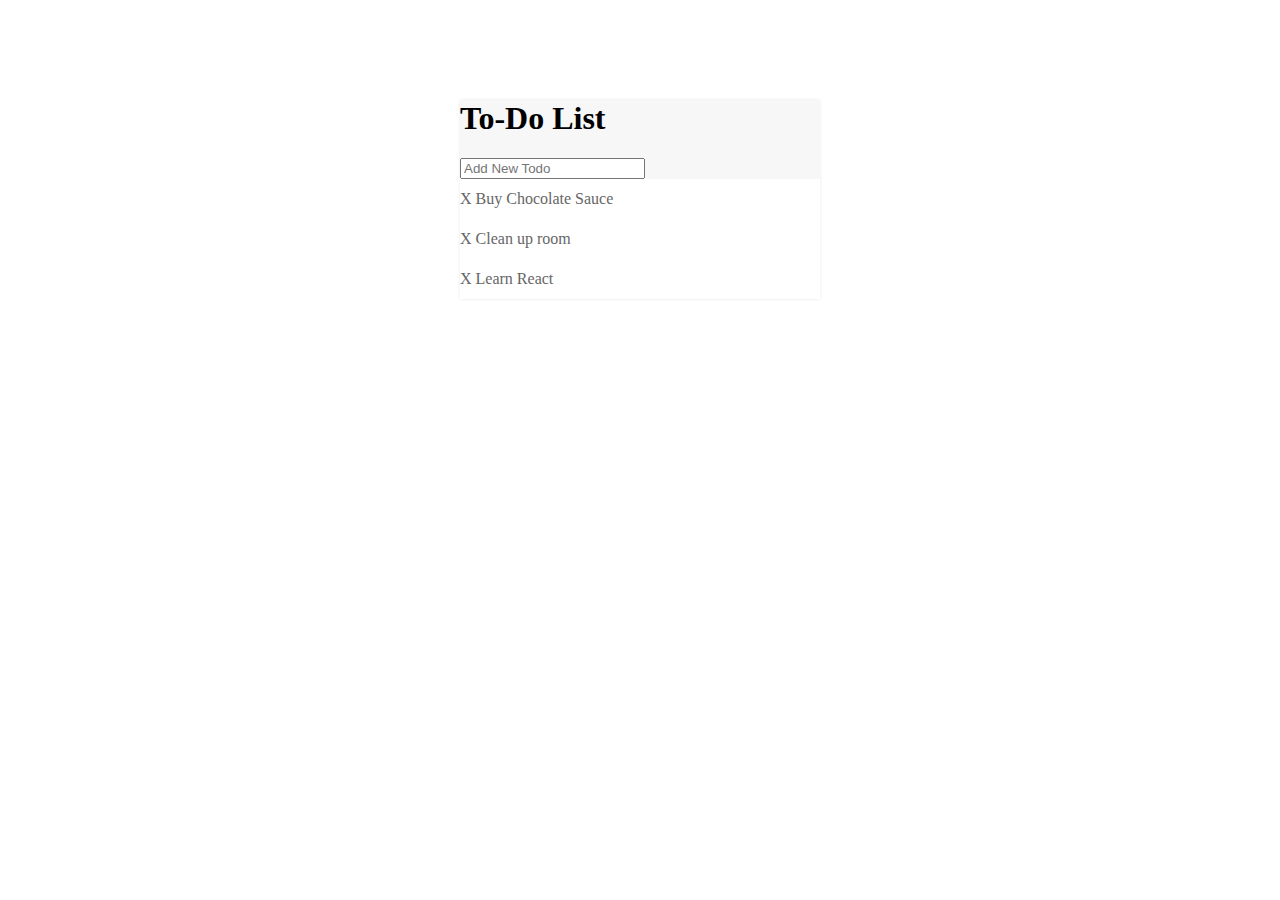
==== Todo-List-Project/index.html @ a0a84cf1 "Added file structure and basics" ====
<!DOCTYPE html>
<html>
<head>
	<title>Todo List</title>
	<link rel="stylesheet" type="text/css" href="assets/css/todos.css">
	<script type="text/javascript" src="assets/js/lib/jquery-2.1.4.min.js"></script>
</head>
<body>

<div id="container">
	<h1>To-Do List </h1>
	<input type="text" placeholder="Add New Todo">

	<ul>
		<li><span>X</span> Buy Chocolate Sauce</li>
		<li><span>X</span> Clean up room</li>
		<li><span>X</span> Learn React</li>
	</ul>
</div>

<script type="text/javascript" src="assets/js/todos.js"></script>
</body>
</html>
---- Todo-List-Project/assets/css/todos.css ----
ul {
	list-style: none;
	margin: 0;
	padding: 0;
}

li {
	background: #fff;
	height: 40px;
	line-height: 40px;
	color: #666;
}

#container {
	width: 360px;
	margin: 100px auto;
	background: #f7f7f7;
	box-shadow: 0 0 3px rgba(0,0,0, 0.1);
}
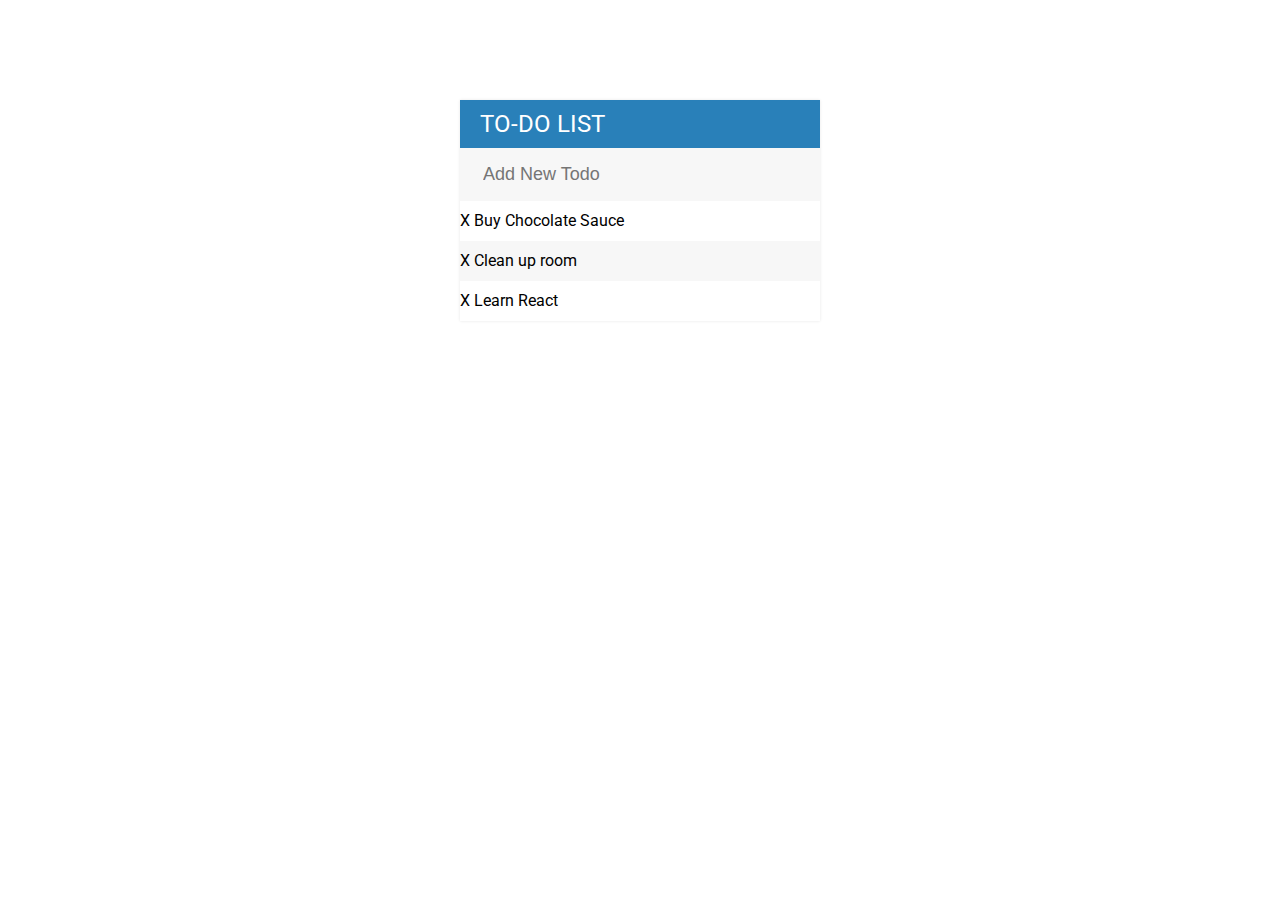
==== commit 44f98d77: "Updated styles" ====
--- a/Todo-List-Project/index.html
+++ b/Todo-List-Project/index.html
@@ -3,6 +3,7 @@
 <head>
 	<title>Todo List</title>
 	<link rel="stylesheet" type="text/css" href="assets/css/todos.css">
+	<link href='https://fonts.googleapis.com/css?family=Roboto:400,700,500' rel='stylesheet' type='text/css'>
 	<script type="text/javascript" src="assets/js/lib/jquery-2.1.4.min.js"></script>
 </head>
 <body>
@@ -20,4 +21,4 @@
 
 <script type="text/javascript" src="assets/js/todos.js"></script>
 </body>
-</html>+</html>
--- a/Todo-List-Project/assets/css/todos.css
+++ b/Todo-List-Project/assets/css/todos.css
@@ -1,4 +1,6 @@
-
+body {
+	font-family: Roboto;
+}
 
 ul {
 	list-style: none;
@@ -10,7 +12,11 @@
 	background: #fff;
 	height: 40px;
 	line-height: 40px;
-	color: #666;
+	color: rgb(0, 0, 0);
+}
+
+li:nth-child(even){
+	background: #f7f7f7;
 }
 
 #container {
@@ -18,4 +24,35 @@
 	margin: 100px auto;
 	background: #f7f7f7;
 	box-shadow: 0 0 3px rgba(0,0,0, 0.1);
-}+}
+
+.completed {
+	color: gray;
+	text-decoration: line-through;
+}
+
+h1 {
+	background: #2980b9;
+	color: white;
+	margin: 0;
+	padding: 10px 20px;
+	text-transform: uppercase;
+	font-size: 24px;
+	font-weight: normal;
+}
+
+input {
+	font-size: 18px;
+	color: #2980b9;
+	background-color: #f7f7f7;
+	width: 100%;
+	padding: 13px 13px 13px 20px;
+	box-sizing: border-box;
+	border: 3px solid rgba(0,0,0,0);
+}
+
+input:focus{
+	background: #fff;
+	border: 3px solid #2980b9;
+	outline: none;
+}
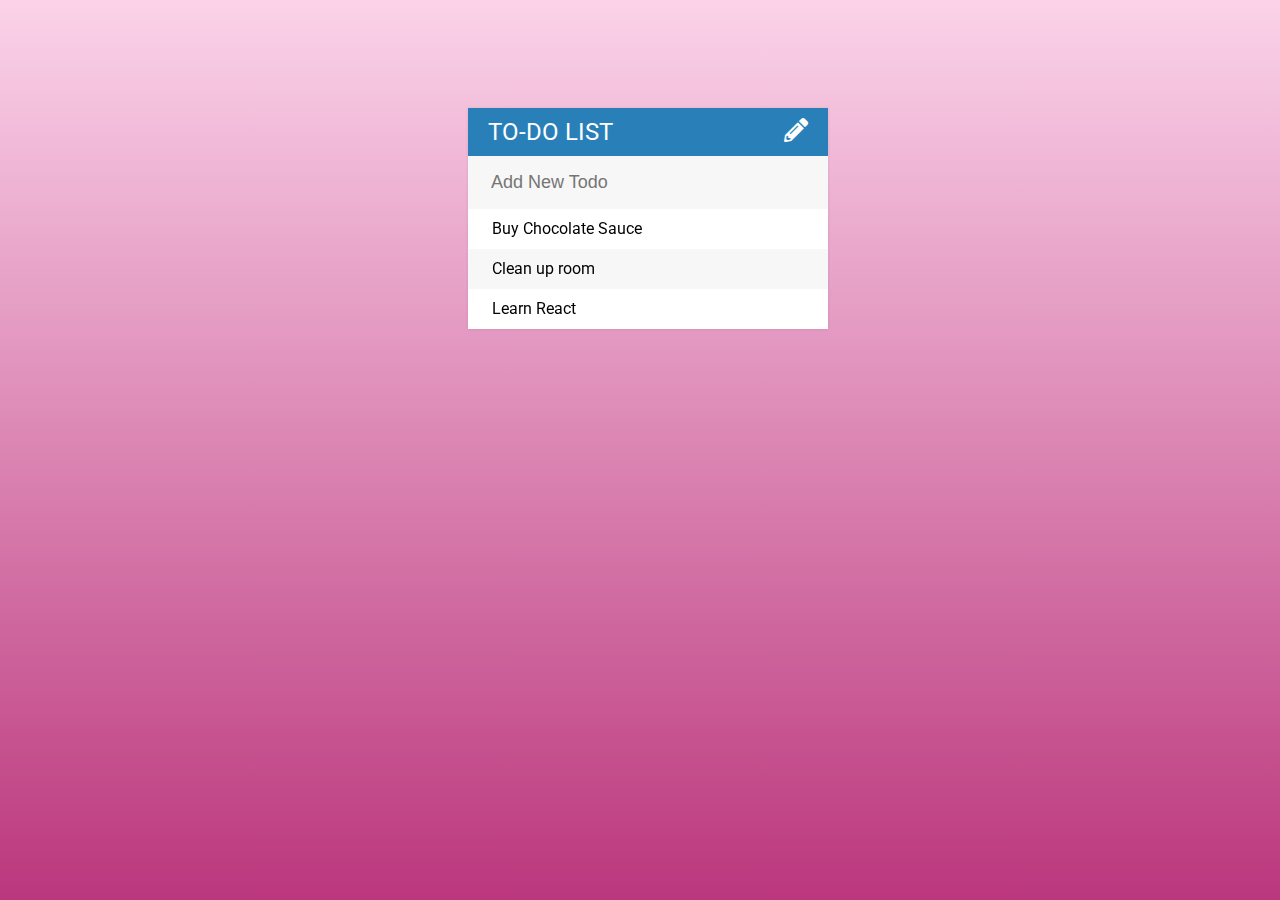
==== commit 0d526370: "Updated UI" ====
--- a/Todo-List-Project/index.html
+++ b/Todo-List-Project/index.html
@@ -4,18 +4,19 @@
 	<title>Todo List</title>
 	<link rel="stylesheet" type="text/css" href="assets/css/todos.css">
 	<link href='https://fonts.googleapis.com/css?family=Roboto:400,700,500' rel='stylesheet' type='text/css'>
+	<link rel="stylesheet" href="https://use.fontawesome.com/releases/v5.5.0/css/all.css">
 	<script type="text/javascript" src="assets/js/lib/jquery-2.1.4.min.js"></script>
 </head>
 <body>
 
 <div id="container">
-	<h1>To-Do List </h1>
+	<h1>To-Do List <i class="fas fa-pencil-alt"></i></h1>
 	<input type="text" placeholder="Add New Todo">
 
 	<ul>
-		<li><span>X</span> Buy Chocolate Sauce</li>
-		<li><span>X</span> Clean up room</li>
-		<li><span>X</span> Learn React</li>
+		<li><span><i class="fas fa-trash-alt"></i></span> Buy Chocolate Sauce</li>
+		<li><span><i class="fas fa-trash-alt"></i></span> Clean up room</li>
+		<li><span><i class="fas fa-trash-alt"></i></span> Learn React</li>
 	</ul>
 </div>
 
--- a/Todo-List-Project/assets/css/todos.css
+++ b/Todo-List-Project/assets/css/todos.css
@@ -1,5 +1,15 @@
+html{
+	height: 100%; 
+}
+
 body {
 	font-family: Roboto;
+	background: #FBD3E9;  /* fallback for old browsers */
+	background: -webkit-linear-gradient(to top, #BB377D, #FBD3E9);  /* Chrome 10-25, Safari 5.1-6 */
+	background: linear-gradient(to top, #BB377D, #FBD3E9); /* W3C, IE 10+/ Edge, Firefox 16+, Chrome 26+, Opera 12+, Safari 7+ */
+	height: 100%;
+	width: 100%;
+	position: fixed;
 }
 
 ul {
@@ -56,3 +66,24 @@
 	border: 3px solid #2980b9;
 	outline: none;
 }
+
+.fa-pencil-alt {
+	float: right;
+}
+
+span {
+	background: #e74c3c;
+	height: 40px;
+	margin-right: 20px;
+	text-align: center;
+	color: white;
+	width: 0;
+	display: inline-block;
+	transition: 0.2s linear;
+	opacity: 0;
+}
+
+li:hover span {
+	width: 40px;
+	opacity: 1.0;
+}
